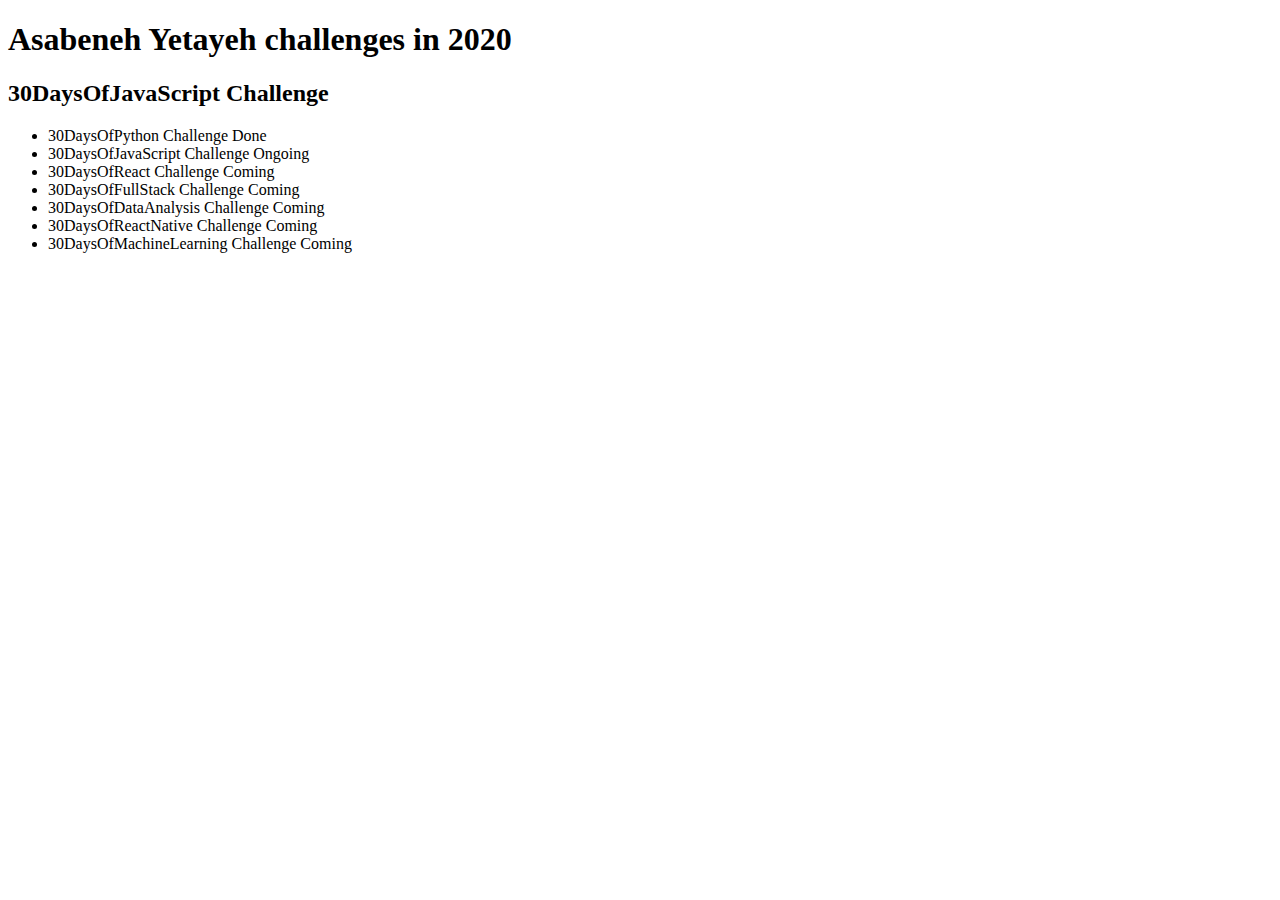
==== Exercises/Day21/Mini Project 1/index.html @ 623e0c13 "Working on mini project" ====
<!DOCTYPE html>
<html lang="en">
<head>
    <meta charset="UTF-8">
    <meta http-equiv="X-UA-Compatible" content="IE=edge">
    <meta name="viewport" content="width=device-width, initial-scale=1.0">
    <title>JavaScript for Everyone:DOM</title>
</head>
<body>
      <body>
        <div class="wrapper">
            <h1>Asabeneh Yetayeh challenges in 2020</h1>
            <h2>30DaysOfJavaScript Challenge</h2>
            <ul>
                <li>30DaysOfPython Challenge Done</li>
                <li>30DaysOfJavaScript Challenge Ongoing</li>
                <li>30DaysOfReact Challenge Coming</li>
                <li>30DaysOfFullStack Challenge Coming</li>
                <li>30DaysOfDataAnalysis Challenge Coming</li>
                <li>30DaysOfReactNative Challenge Coming</li>
                <li>30DaysOfMachineLearning Challenge Coming</li>
            </ul>
        </div>
    <script src="miniproject.js"></script>
</body>
</html>
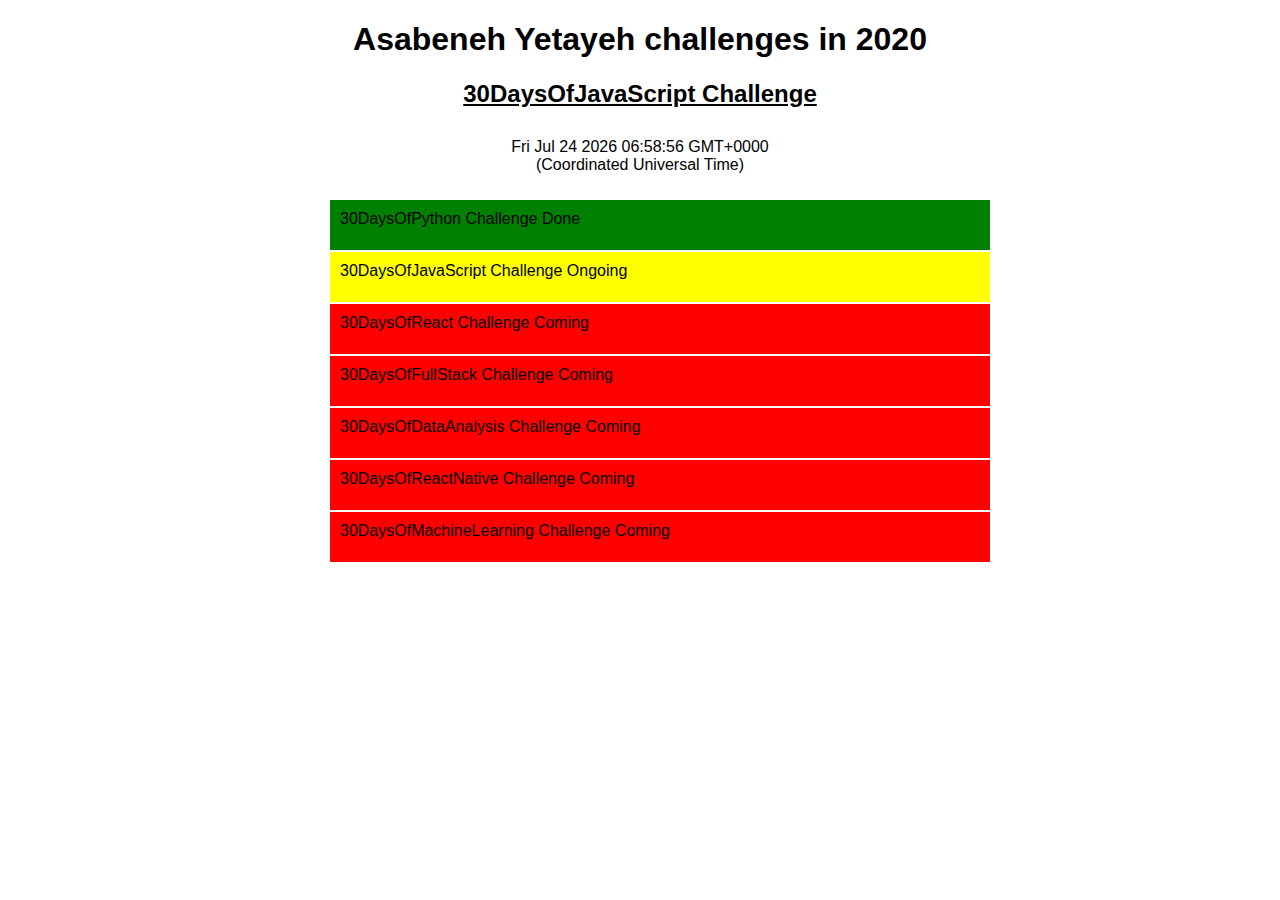
==== commit 1542943a: "day 22 done" ====
--- a/Exercises/Day21/Mini Project 1/index.html
+++ b/Exercises/Day21/Mini Project 1/index.html
@@ -1,26 +1,24 @@
+<!-- index.html -->
 <!DOCTYPE html>
-<html lang="en">
-<head>
-    <meta charset="UTF-8">
-    <meta http-equiv="X-UA-Compatible" content="IE=edge">
-    <meta name="viewport" content="width=device-width, initial-scale=1.0">
+<html>
+  <head>
     <title>JavaScript for Everyone:DOM</title>
-</head>
-<body>
-      <body>
-        <div class="wrapper">
-            <h1>Asabeneh Yetayeh challenges in 2020</h1>
-            <h2>30DaysOfJavaScript Challenge</h2>
-            <ul>
-                <li>30DaysOfPython Challenge Done</li>
-                <li>30DaysOfJavaScript Challenge Ongoing</li>
-                <li>30DaysOfReact Challenge Coming</li>
-                <li>30DaysOfFullStack Challenge Coming</li>
-                <li>30DaysOfDataAnalysis Challenge Coming</li>
-                <li>30DaysOfReactNative Challenge Coming</li>
-                <li>30DaysOfMachineLearning Challenge Coming</li>
-            </ul>
-        </div>
+  </head>
+  <body>
+    <div class="wrapper">
+        <h1>Asabeneh Yetayeh challenges in 2020</h1>
+        <h2>30DaysOfJavaScript Challenge</h2>
+        <p></p>
+        <ul>
+            <li>30DaysOfPython Challenge Done</li>
+            <li>30DaysOfJavaScript Challenge Ongoing</li>
+            <li>30DaysOfReact Challenge Coming</li>
+            <li>30DaysOfFullStack Challenge Coming</li>
+            <li>30DaysOfDataAnalysis Challenge Coming</li>
+            <li>30DaysOfReactNative Challenge Coming</li>
+            <li>30DaysOfMachineLearning Challenge Coming</li>
+        </ul>
+    </div>
     <script src="miniproject.js"></script>
-</body>
+  </body>
 </html>